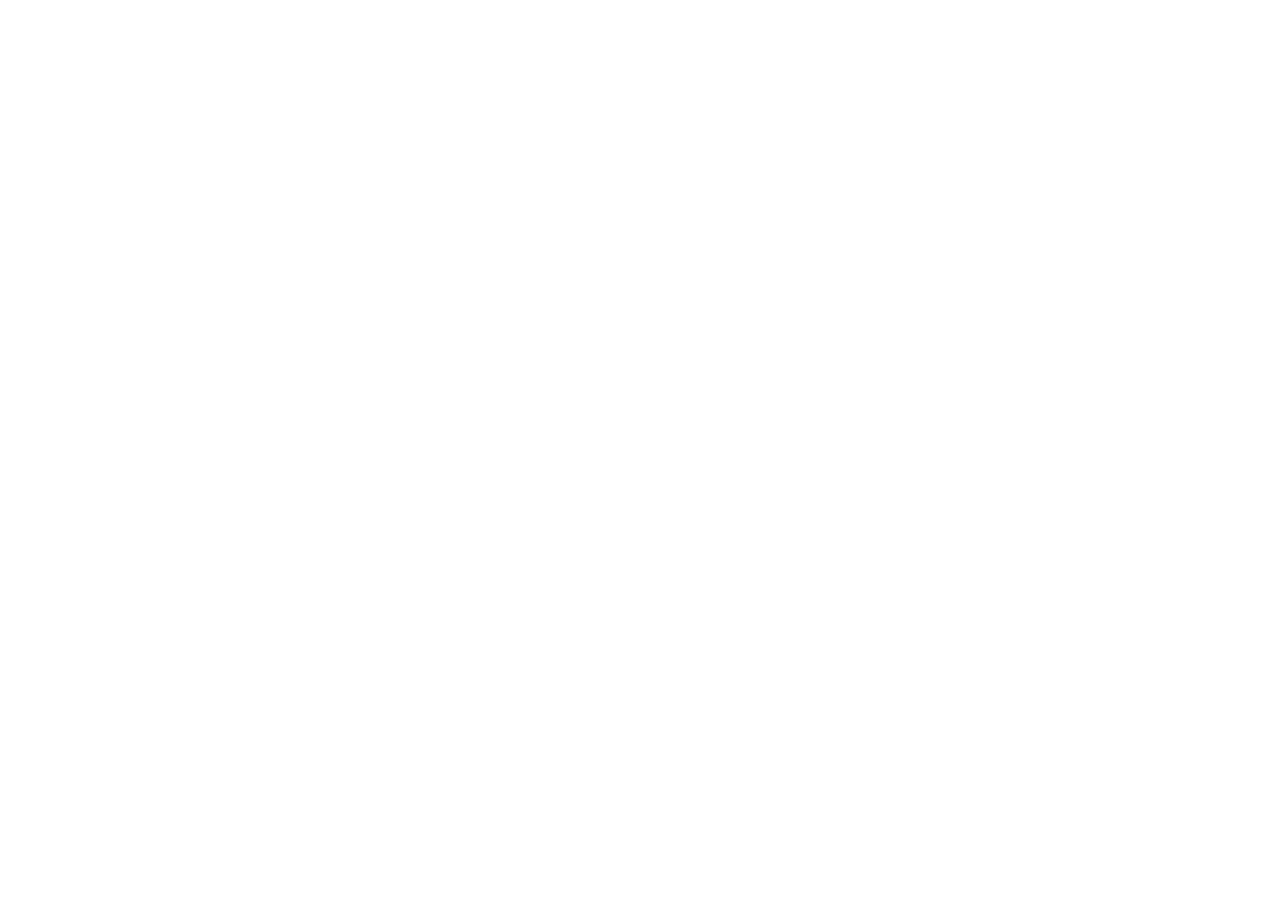
==== web/src/main/webapp/pages/wx/profile.html @ 69c189af "Initial commit" ====
<!DOCTYPE html>
<html lang="en">
<head>
    <meta http-equiv="Content-Type" content="text/html; charset=utf-8" />
    <meta charset="UTF-8">
    <meta name="viewport" content="width=device-width,initial-scale=1,user-scalable=0">
    <title></title>
    <script type="text/javascript" src="../../js/jquery.min.js"></script>
    <link type="text/css" href="https://res.wx.qq.com/open/libs/weui/1.1.0/weui.min.css" rel="stylesheet">
</head>
<body>
    <div class="container">

    </div>
</body>
</html>
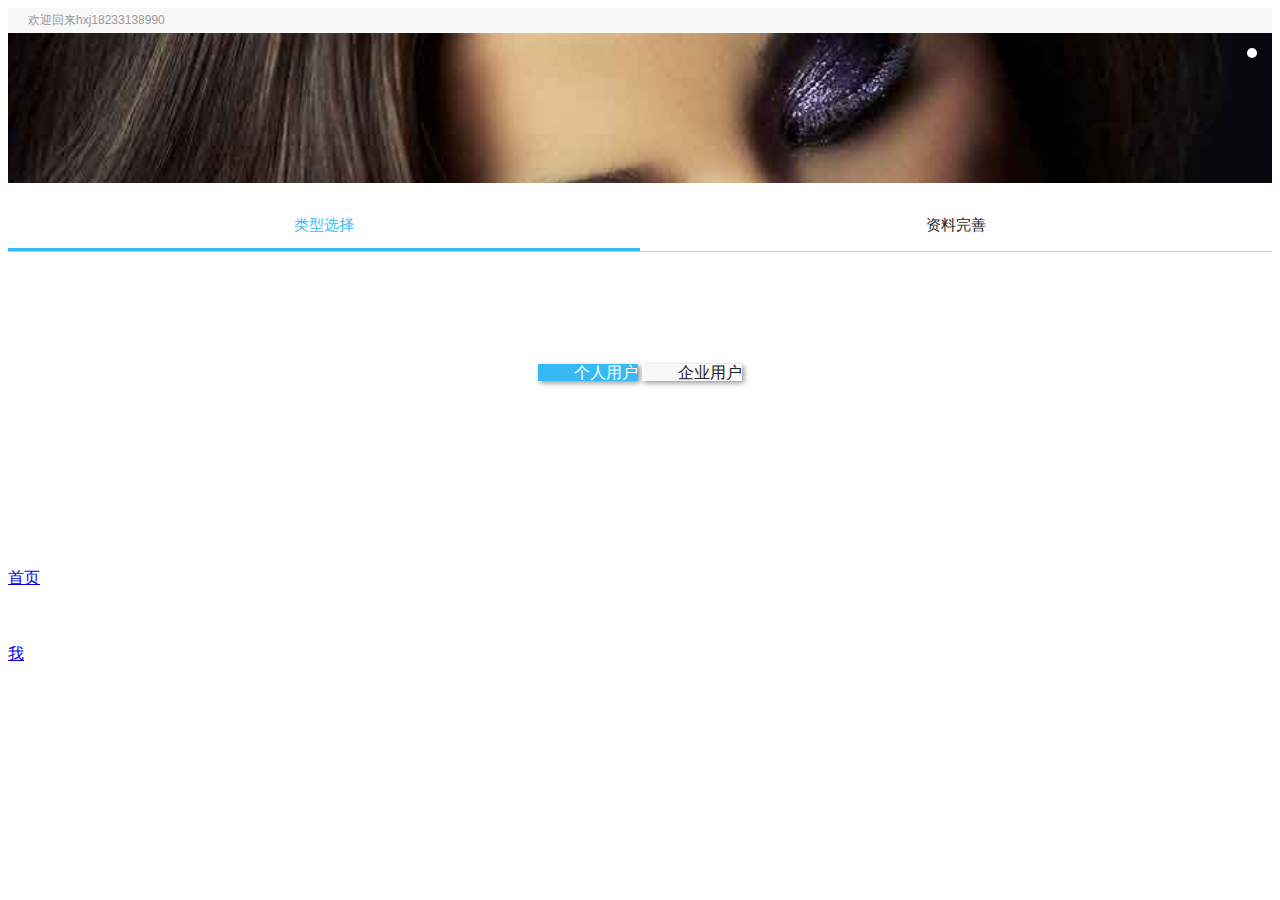
==== commit eb115363: "页面设计" ====
--- a/web/src/main/webapp/pages/wx/profile.html
+++ b/web/src/main/webapp/pages/wx/profile.html
@@ -7,10 +7,307 @@
     <title></title>
     <script type="text/javascript" src="../../js/jquery.min.js"></script>
     <link type="text/css" href="https://res.wx.qq.com/open/libs/weui/1.1.0/weui.min.css" rel="stylesheet">
+    <style type="text/css">
+        .container {
+            font-family: "Helvetica Neue","Hiragino Sans GB","Microsoft YaHei","\9ED1\4F53",Arial,sans-serif;
+            color: #222;
+        }
+       .user_info{
+            height: 25px;
+            line-height: 25px;
+            background-color: #f8f8f8;
+            font-size: 12px;
+            padding: 0 20px;
+            color: #999;
+        }
+       .banner {
+           position: relative;
+           margin-bottom: 18px;
+           line-height: 1;
+       }
+        .carousel-indicators {
+            position: absolute;
+            top: 15px;
+            right: 15px;
+            z-index: 5;
+            margin: 0;
+            list-style: none;
+        }
+        .carousel-indicators li {
+            display: block;
+            float: left;
+            width: 10px;
+            height: 10px;
+            margin-left: 5px;
+            text-indent: -999px;
+            border-radius: 5px;
+        }
+       .carousel-indicators .active {
+           color: #C81623;
+           background-color: #fff;
+       }
+       .carousel-inner {
+           position: relative;
+           overflow: hidden;
+           width: 100%;
+           height: 150px;
+       }
+       .carousel-inner .active {
+           display: block!important;
+       }
+        .carousel-inner .item {
+            display: none;
+            position: absolute;
+            top: 0;
+            left: 0;
+            width: 100%;
+            height: 150px;
+            transition: 0.6s ease-in-out left;
+        }
+       .carousel-inner .item img {
+           width: 100%
+       }
+       .page_bd .profile_tab {
+
+        }
+       .page_bd .profile_tab .navbar {
+           width:100%;
+           height: 50px;
+           line-height: 47px;
+           overflow: hidden;
+           border-bottom: 1px solid #ccc;
+       }
+       .navbar__item {
+           width:50%;
+           float: left;
+           text-align: center;
+           font-size: 15px;
+       }
+        .bar__item_on {
+            color: #35baf6;
+            border-bottom: 3px solid #35baf6;
+        }
+        .select_type {
+            padding-top: 100px;
+            height: 200px;
+            text-align: center;
+        }
+        .select_type i {
+            padding-right: 20px;
+        }
+        .select_type a {
+            background-color: #f8f8f8;
+            color: #222;
+            width: 200px;
+            height: 38px;
+            line-height: 38px;
+            box-shadow: 2px 2px 5px #969696;
+        }
+        .select_type .selected {
+            background-color: #35baf6;
+            color: #fff;
+        }
+       .weui-btn+.weui-btn {
+           margin-top:20px;
+       }
+       .info_complete {
+           padding: 20px;
+       }
+        .finish {
+            background-color: #35baf6;
+        }
+        .customer_info {
+            background-color: #f8f8f8;
+            margin: 13px 4px;
+            border-radius: 5px;
+            height: 80px;
+            box-shadow: 2px 2px 5px #969696;
+            display: none;
+        }
+       .weui-cell:before {
+           border-top: none;
+       }
+       .weui-cell {
+           border-bottom: 1px solid #d9d9d9;
+       }
+       .customer_info .cust_title {
+           height: 22px;
+           line-height: 22px;
+           font-size: 14px;
+           padding: 2px 25px;
+           border-bottom: 1px solid #d9d9d9;
+       }
+        .customer_info .cust_info {
+            font-size: 10px;
+            height: 20px;
+            padding: 5px 0px 0px 25px;
+        }
+        .code_verify {
+            height: 25px;
+            line-height: 25px;
+            width: 40px;
+            font-size: 8px;
+            padding: 1px;
+        }
+        @font-face {
+            font-family: 'iconfont';  /* project id 271690 */
+            src: url('//at.alicdn.com/t/font_aey8118gq711nhfr.eot');
+            src: url('//at.alicdn.com/t/font_aey8118gq711nhfr.eot?#iefix') format('embedded-opentype'),
+            url('//at.alicdn.com/t/font_aey8118gq711nhfr.woff') format('woff'),
+            url('//at.alicdn.com/t/font_aey8118gq711nhfr.ttf') format('truetype'),
+            url('//at.alicdn.com/t/font_aey8118gq711nhfr.svg#iconfont') format('svg');
+        }
+        .iconfont{
+            font-family:"iconfont" !important;
+            font-size:20px;font-style:normal;
+            -webkit-font-smoothing: antialiased;
+            -webkit-text-stroke-width: 0.2px;
+            -moz-osx-font-smoothing: grayscale;
+        }
+    </style>
 </head>
 <body>
-    <div class="container">
-
+    <div class="container profile">
+        <div class="page__hd">
+            <div class="user_info">欢迎回来hxj18233138990</div>
+            <div class="banner">
+                <ol class="carousel-indicators">
+                      <li data-target="" data-slide-to="0" class="active"></li>
+                </ol>
+                <div class="carousel-inner">
+                    <div class="active item">
+                        <img src="../../images/slide-4.jpg">
+                    </div>
+                </div>
+            </div>
+        </div>
+
+        <div class="page_bd">
+            <div class="profile_tab">
+                <div class="navbar">
+                    <div data-type="type" class="navbar__item bar__item_on">
+                        类型选择
+                    </div>
+                    <div data-type="info" class="navbar__item">
+                        资料完善
+                    </div>
+                </div>
+
+                <div class="info_content select_type" data-type="type">
+                    <a class="weui-btn weui-btn_primary selected" data-type="profile"><i class="iconfont">&#xe606;</i>个人用户</a>
+                    <a class="weui-btn weui-btn_primary" data-type="customer"><i class="iconfont">&#xe607;</i>企业用户</a>
+                </div>
+
+                <div class="info_content info_complete" data-type="info" style="display: none;">
+                    <div class="info_data" data-type="profile">
+                        <div class="weui-cell">
+                            <div class="weui-cell__hd"><label class="weui-label"><i class="iconfont">&#xe619;</i></label></div>
+                            <div class="weui-cell__bd">
+                                <input class="weui-input" type="number" pattern="[0-9]*" placeholder="姓名">
+                            </div>
+                        </div>
+                        <div class="weui-cell">
+                            <div class="weui-cell__hd">
+                                <label class="weui-label"><i class="iconfont">&#xe60b;</i></label>
+                            </div>
+                            <div class="weui-cell__bd">
+                                <input class="weui-input" type="tel" placeholder="手机号">
+                            </div>
+                        </div>
+                        <div class="weui-cell">
+                            <div class="weui-cell__hd"><label class="weui-label"><i class="iconfont">&#xe60a;</i></label></div>
+                            <div class="weui-cell__bd">
+                                <input class="weui-input" type="email" placeholder="邮箱">
+                            </div>
+                        </div>
+                        <div class="weui-cell">
+                            <div class="weui-cell__hd"><label class="weui-label"><i class="iconfont">&#xe608;</i></label></div>
+                            <div class="weui-cell__bd">
+                                <input class="weui-input" type="text" placeholder="省/市/区">
+                            </div>
+                        </div>
+                        <div class="weui-cell">
+                            <div class="weui-cell__hd"><label class="weui-label"></label></div>
+                            <div class="weui-cell__bd">
+                                <input class="weui-input" type="text" placeholder="详细地址">
+                            </div>
+                        </div>
+                    </div>
+
+                    <div class="info_data" data-type="customer"  style="display: none;">
+                        <div class="weui-cell">
+                            <div class="weui-cell__hd"><label class="weui-label">邀请码</label></div>
+                            <div class="weui-cell__bd">
+                                <input class="weui-input" type="number" pattern="[0-9]*" placeholder="邀请码">
+                            </div>
+                            <div class="weui-cell__ft">
+                                <a href="javascript:;" class="weui-btn weui-btn_mini weui-btn_warn code_verify">验证</a>
+                            </div>
+                        </div>
+                        <div class="customer_info">
+                            <div class="cust_title">组织信息</div>
+                            <div class="cust_info">公司名称：上海蚁城网络科技有限公司</div>
+                            <div class="cust_info">店铺名称：上海市莘庄店</div>
+                        </div>
+                        <div class="weui-cell">
+                            <div class="weui-cell__hd"><label class="weui-label">姓名</label></div>
+                            <div class="weui-cell__bd">
+                                <input class="weui-input" type="number" pattern="[0-9]*" placeholder="姓名">
+                            </div>
+                        </div>
+                        <div class="weui-cell">
+                            <div class="weui-cell__hd">
+                                <label class="weui-label">手机号</label>
+                            </div>
+                            <div class="weui-cell__bd">
+                                <input class="weui-input" type="tel" placeholder="手机号">
+                            </div>
+                        </div>
+                    </div>
+
+                    <div class="weui-btn-area">
+                        <a class="weui-btn weui-btn_primary finish" href="/user/index.do">完成</a>
+                    </div>
+                </div>
+            </div>
+        </div>
+
+        <div class="weui-tabbar">
+            <a href="javascript:;" class="weui-tabbar__item weui-bar__item_on">
+
+                <p class="weui-tabbar__label">首页</p>
+            </a>
+            <a href="javascript:;" class="weui-tabbar__item">
+                <span style="display: inline-block;position: relative;">
+                    <i class="iconfont">&#xe619;</i>
+                </span>
+                <p class="weui-tabbar__label">我</p>
+            </a>
+        </div>
     </div>
+<script type="text/javascript">
+    $(function() {
+        //切换tab
+        $('.navbar .navbar__item').click(function () {
+            $('.navbar .navbar__item').removeClass('bar__item_on');
+            $(this).addClass('bar__item_on');
+            $('.info_content').hide();
+            $('.info_content[data-type='+$(this).data('type')+']').show();
+        })
+
+        //切换类型
+        $('.select_type a').click(function() {
+            $('.select_type a').removeClass('selected');
+            $(this).addClass('selected');
+            $('.info_content .info_data').hide();
+            $('.info_content .info_data[data-type='+$(this).data('type')+']').show();
+        })
+
+        //验证
+        $('.info_complete .code_verify').click(function() {
+            $('.customer_info').show();
+        })
+    })
+</script>
 </body>
 </html>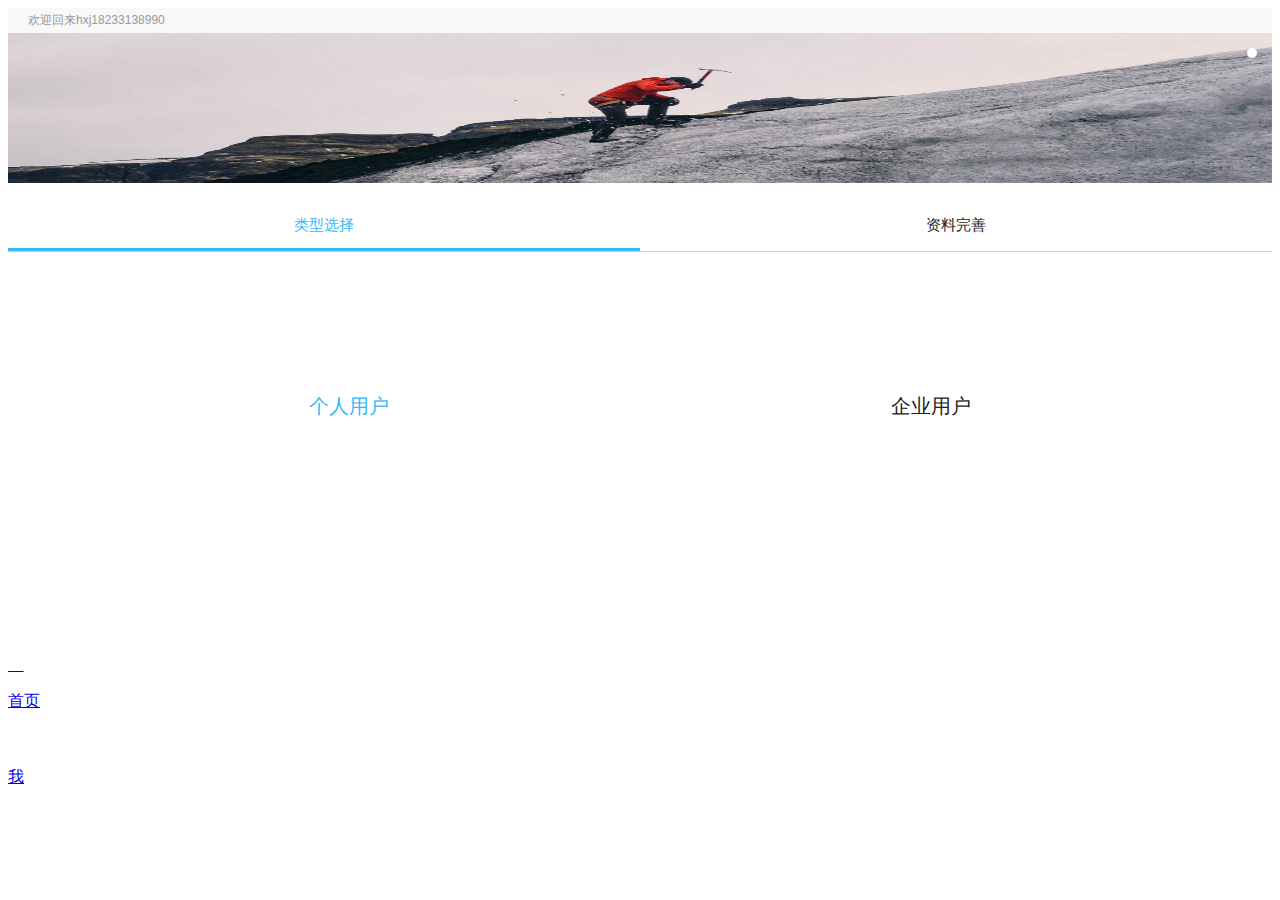
==== commit d7d4f7db: "页面设计" ====
--- a/web/src/main/webapp/pages/wx/profile.html
+++ b/web/src/main/webapp/pages/wx/profile.html
@@ -88,24 +88,23 @@
             border-bottom: 3px solid #35baf6;
         }
         .select_type {
-            padding-top: 100px;
-            height: 200px;
+            height:300px;
+            margin: 50px 50px;
+            overflow: hidden;
+        }
+        .select_type .info_item {
+            float: left;
+            width: 50%;
+            font-size: 20px;
+        }
+        .select_type .info_title,.select_type .info_icon  {
             text-align: center;
         }
-        .select_type i {
-            padding-right: 20px;
-        }
-        .select_type a {
-            background-color: #f8f8f8;
-            color: #222;
-            width: 200px;
-            height: 38px;
-            line-height: 38px;
-            box-shadow: 2px 2px 5px #969696;
+        .select_type .info_icon i {
+            font-size: 80px;
         }
         .select_type .selected {
-            background-color: #35baf6;
-            color: #fff;
+            color: #35baf6;
         }
        .weui-btn+.weui-btn {
            margin-top:20px;
@@ -151,11 +150,11 @@
         }
         @font-face {
             font-family: 'iconfont';  /* project id 271690 */
-            src: url('//at.alicdn.com/t/font_aey8118gq711nhfr.eot');
-            src: url('//at.alicdn.com/t/font_aey8118gq711nhfr.eot?#iefix') format('embedded-opentype'),
-            url('//at.alicdn.com/t/font_aey8118gq711nhfr.woff') format('woff'),
-            url('//at.alicdn.com/t/font_aey8118gq711nhfr.ttf') format('truetype'),
-            url('//at.alicdn.com/t/font_aey8118gq711nhfr.svg#iconfont') format('svg');
+            src: url('//at.alicdn.com/t/font_ievs7oz1k5nopqfr.eot');
+            src: url('//at.alicdn.com/t/font_ievs7oz1k5nopqfr.eot?#iefix') format('embedded-opentype'),
+            url('//at.alicdn.com/t/font_ievs7oz1k5nopqfr.woff') format('woff'),
+            url('//at.alicdn.com/t/font_ievs7oz1k5nopqfr.ttf') format('truetype'),
+            url('//at.alicdn.com/t/font_ievs7oz1k5nopqfr.svg#iconfont') format('svg');
         }
         .iconfont{
             font-family:"iconfont" !important;
@@ -176,7 +175,7 @@
                 </ol>
                 <div class="carousel-inner">
                     <div class="active item">
-                        <img src="../../images/slide-4.jpg">
+                        <img src="../../images/banner.jpg" height="150px">
                     </div>
                 </div>
             </div>
@@ -194,10 +193,19 @@
                 </div>
 
                 <div class="info_content select_type" data-type="type">
-                    <a class="weui-btn weui-btn_primary selected" data-type="profile"><i class="iconfont">&#xe606;</i>个人用户</a>
-                    <a class="weui-btn weui-btn_primary" data-type="customer"><i class="iconfont">&#xe607;</i>企业用户</a>
+                    <div class="info_item selected" data-type="profile">
+                        <div class="info_icon">
+                            <i class="iconfont">&#xe61f;</i>
+                        </div>
+                        <div class="info_title">个人用户</div>
+                    </div>
+                    <div class="info_item" data-type="customer">
+                        <div class="info_icon">
+                            <i class="iconfont">&#xe620;</i>
+                        </div>
+                        <div class="info_title">企业用户</div>
+                    </div>
                 </div>
-
                 <div class="info_content info_complete" data-type="info" style="display: none;">
                     <div class="info_data" data-type="profile">
                         <div class="weui-cell">
@@ -236,7 +244,7 @@
 
                     <div class="info_data" data-type="customer"  style="display: none;">
                         <div class="weui-cell">
-                            <div class="weui-cell__hd"><label class="weui-label">邀请码</label></div>
+                            <div class="weui-cell__hd"><label class="weui-label"><i class="iconfont">&#xe601;</i></label></div>
                             <div class="weui-cell__bd">
                                 <input class="weui-input" type="number" pattern="[0-9]*" placeholder="邀请码">
                             </div>
@@ -250,14 +258,14 @@
                             <div class="cust_info">店铺名称：上海市莘庄店</div>
                         </div>
                         <div class="weui-cell">
-                            <div class="weui-cell__hd"><label class="weui-label">姓名</label></div>
+                            <div class="weui-cell__hd"><label class="weui-label"><i class="iconfont">&#xe619;</i></label></div>
                             <div class="weui-cell__bd">
                                 <input class="weui-input" type="number" pattern="[0-9]*" placeholder="姓名">
                             </div>
                         </div>
                         <div class="weui-cell">
                             <div class="weui-cell__hd">
-                                <label class="weui-label">手机号</label>
+                                <label class="weui-label"><i class="iconfont">&#xe60b;</i></label>
                             </div>
                             <div class="weui-cell__bd">
                                 <input class="weui-input" type="tel" placeholder="手机号">
@@ -273,8 +281,8 @@
         </div>
 
         <div class="weui-tabbar">
-            <a href="javascript:;" class="weui-tabbar__item weui-bar__item_on">
-
+            <a href="javascript:;" class="weui-tabbar__item">
+                <i class="iconfont">&#xe61a;</i>
                 <p class="weui-tabbar__label">首页</p>
             </a>
             <a href="javascript:;" class="weui-tabbar__item">
@@ -296,8 +304,8 @@
         })
 
         //切换类型
-        $('.select_type a').click(function() {
-            $('.select_type a').removeClass('selected');
+        $('.select_type .info_item').click(function() {
+            $('.select_type .info_item').removeClass('selected');
             $(this).addClass('selected');
             $('.info_content .info_data').hide();
             $('.info_content .info_data[data-type='+$(this).data('type')+']').show();
